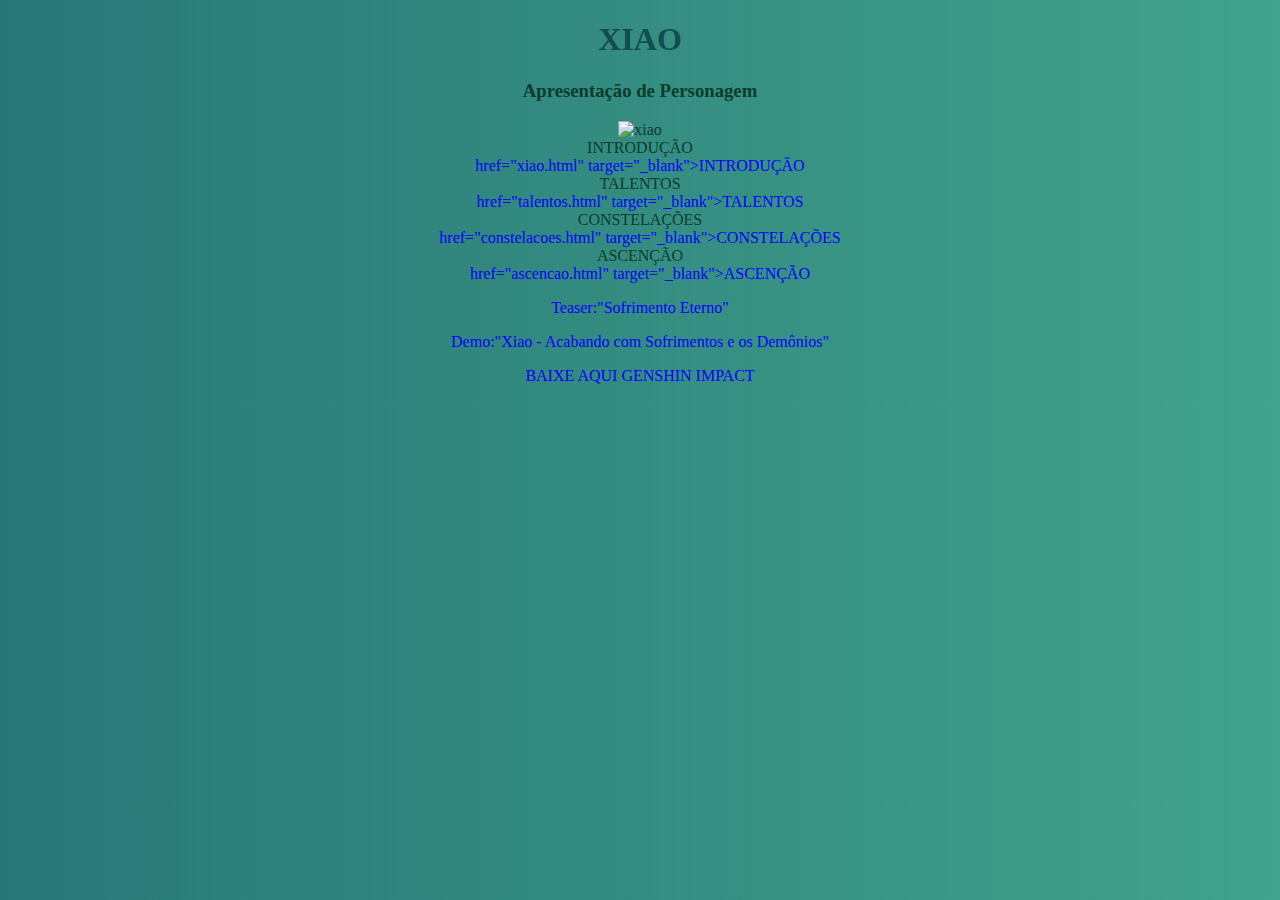
==== index.html @ c7e50aab "Update index.html" ====
<!DOCTYPE html>
<html lang="en">
<head>
    <meta charset="UTF-8">
    <meta name="viewport" content="width=device-width, initial-scale=1.0">
    <link rel="stylesheet" type = "text/css" href="style.css">
   
</head>
<body>

  
    
    <h1>XIAO</h1>
    
    <h3>Apresentação de Personagem</h3>

   
    
    
    <img src="https://i.ytimg.com/vi/kCmvCpYL34U/maxresdefault.jpg" alt="xiao">

    
           

     
        <table class ="table table-hover table-dark">    
        

           <tr>  
               
                 
                 <li>INTRODUÇÃO</li>
                 <a>href="xiao.html" target="_blank">INTRODUÇÃO</a>   
                 <li>TALENTOS</li>
                 <a>href="talentos.html" target="_blank">TALENTOS</a>
                 <li>CONSTELAÇÕES</li>
                 <a>href="constelacoes.html" target="_blank">CONSTELAÇÕES</a>
                 <li>ASCENÇÃO</li>
                 <a>href="ascencao.html" target="_blank">ASCENÇÃO</a>  
              
            </tr>               
        
        </table>
        <P></P>
            
        
       
        
    </ol>
    <p><a href="https://youtu.be/BBMB0ZQ3YX4?si=sCh4TOEjUW3FUfHR" target="_blank">Teaser:"Sofrimento Eterno"</a></p>
    <p><a href="https://youtu.be/-tCIg3NQh6Y?si=okhNRWrZ1-WXQMxb" target="_blank">Demo:"Xiao - Acabando com Sofrimentos e os Demônios"</a><p/>
   

    <a href="https://genshin.hoyoverse.com/en/home" target="_blank">BAIXE AQUI GENSHIN IMPACT</a>
    </a>
     
    
    
</body>
</html>
---- style.css ----
@CHARSET "UTF-8";

body
{
  background-image: linear-gradient(90deg,rgb(40, 119, 119),rgb(65, 163, 139));
    color:rgb(11, 59, 45);
    font-size:12pt;
    font-family:Lexend;
    text-align:center;
    text-decoration:none;
}

h1
  {
    color:rgb(17, 77, 77);
    fontsize:30pt;
    font-family:Impact;
  }

h2
{
  color:rgb(17, 77, 77);
  fontsize:30pt;
  font-family:Oswald;
}

a
{
  color:blue;
  fontsize:15pt;
  text-decoration: none;
}

.impar 
{
  font-size:16pt;
  font-family:Arial;
  color:red
}

.par 
{
  font-size:20pt;
  font-family:Veradana;
  color:blue;
}
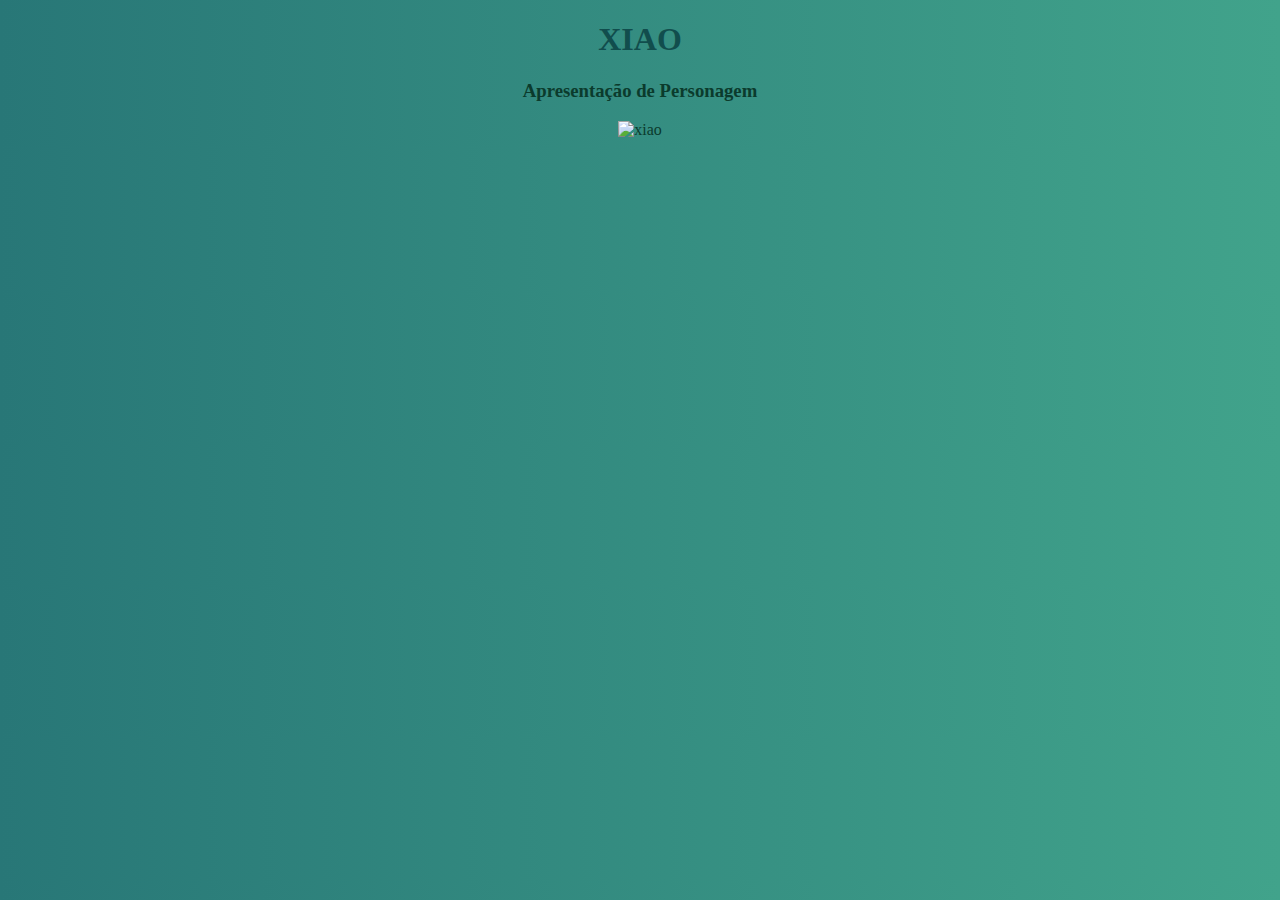
==== commit 69c8a9c0: "Update index.html" ====
--- a/index.html
+++ b/index.html
@@ -17,42 +17,21 @@
    
     
     
-    <img src="https://i.ytimg.com/vi/kCmvCpYL34U/maxresdefault.jpg" alt="xiao">
-
-    
-           
-
-     
-        <table class ="table table-hover table-dark">    
+    <img src="https://i.ytimg.com/vi/kCmvCpYL34U/maxresdefault.jpg" alt="xiao"> 
         
 
            <tr>  
                
                  
-                 <li>INTRODUÇÃO</li>
-                 <a>href="xiao.html" target="_blank">INTRODUÇÃO</a>   
-                 <li>TALENTOS</li>
-                 <a>href="talentos.html" target="_blank">TALENTOS</a>
-                 <li>CONSTELAÇÕES</li>
-                 <a>href="constelacoes.html" target="_blank">CONSTELAÇÕES</a>
-                 <li>ASCENÇÃO</li>
-                 <a>href="ascencao.html" target="_blank">ASCENÇÃO</a>  
+          
               
             </tr>               
         
-        </table>
-        <P></P>
             
         
        
         
-    </ol>
-    <p><a href="https://youtu.be/BBMB0ZQ3YX4?si=sCh4TOEjUW3FUfHR" target="_blank">Teaser:"Sofrimento Eterno"</a></p>
-    <p><a href="https://youtu.be/-tCIg3NQh6Y?si=okhNRWrZ1-WXQMxb" target="_blank">Demo:"Xiao - Acabando com Sofrimentos e os Demônios"</a><p/>
-   
-
-    <a href="https://genshin.hoyoverse.com/en/home" target="_blank">BAIXE AQUI GENSHIN IMPACT</a>
-    </a>
+ 
      
     
     
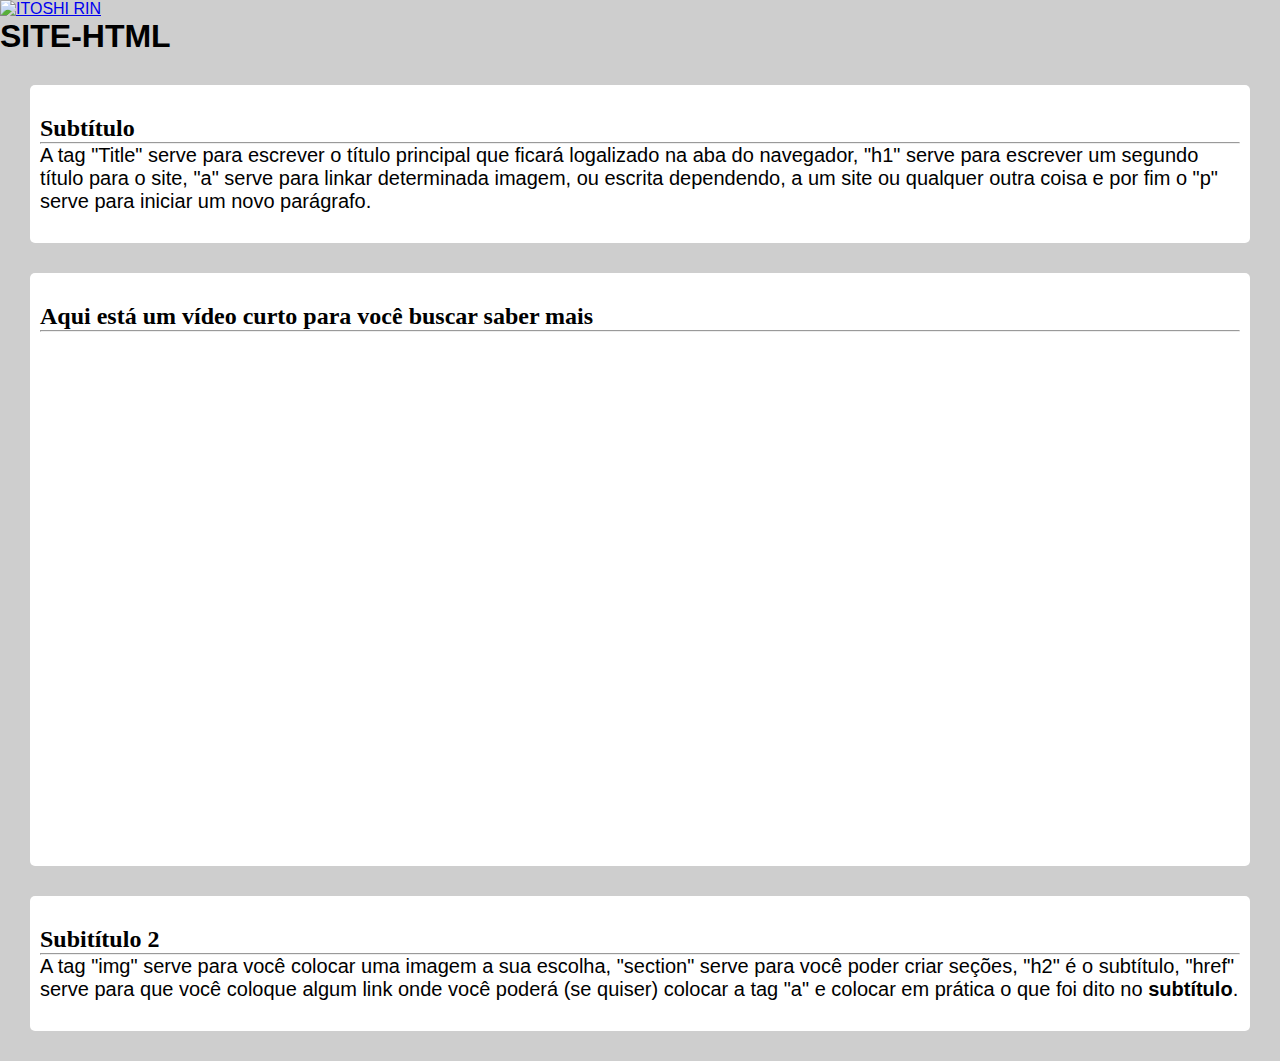
==== commit 730a9a86: "Rename atv.html to index.html" ====
--- a/index.html
+++ b/index.html
@@ -2,38 +2,49 @@
 <html lang="en">
 <head>
     <meta charset="UTF-8">
+    <meta http-equiv="X-UA-Compatible" content="IE=edge">
     <meta name="viewport" content="width=device-width, initial-scale=1.0">
-    <link rel="stylesheet" type = "text/css" href="style.css">
-   
+    <title>Os principais comandos para se criar um site</title>
+    <link rel="stylesheet" href="style.css">
 </head>
 <body>
 
-  
+<header>
+    <nav>   
     
-    <h1>XIAO</h1>
-    
-    <h3>Apresentação de Personagem</h3>
-
-   
+    <a href="https://github.com/angelaiyaa/site_2024">
+    <img src="imagens/rin2.png" alt="Itoshi Rin"></a>
+    <h1>Site-HTML</h1> 
+    </nav> 
     
     
-    <img src="https://i.ytimg.com/vi/kCmvCpYL34U/maxresdefault.jpg" alt="xiao"> 
-        
 
-           <tr>  
-               
-                 
-          
-              
-            </tr>               
-        
-            
-        
-       
-        
- 
-     
+<section>
+    <h2>Subtítulo</h2>
     
+    <hr>
+    <p> A tag "Title" serve para escrever o título principal que ficará logalizado na aba do navegador, "h1" serve para escrever um segundo título para o site, "a" serve para linkar determinada imagem, ou escrita dependendo, a um site ou qualquer outra coisa e por fim o "p" serve para iniciar um novo parágrafo.</p>
+
+</section>
+
+
+<section>
+  <h2>Aqui está um vídeo curto para você buscar saber mais</h2>
+  <hr>
+   <iframe class="video" src="https://www.youtube.com/embed/5Hn58p-hYC0?si=fcb3i8MgZPfaW0zd" title="YouTube video player" frameborder="0" allow="accelerometer; autoplay; clipboard-write; encrypted-media; gyroscope; picture-in-picture; web-share" referrerpolicy="strict-origin-when-cross-origin" allowfullscreen></iframe>
+</section>
+    
+
+<section>
+    <h2>Subitítulo 2</h2>
+    <hr>
+    <p>A tag "img" serve para você colocar uma imagem a sua escolha, "section" serve para você poder criar seções, "h2" é o subtítulo, "href" serve para que você coloque algum link onde você poderá (se quiser) colocar a tag "a" e colocar em prática o que foi dito no <strong>subtítulo</strong>.</p>
+
+
+</section>
+
+</header>
+
     
 </body>
 </html>
--- a/style.css
+++ b/style.css
@@ -1,46 +1,44 @@
-@CHARSET "UTF-8";
-
-body
-{
-  background-image: linear-gradient(90deg,rgb(40, 119, 119),rgb(65, 163, 139));
-    color:rgb(11, 59, 45);
-    font-size:12pt;
-    font-family:Lexend;
-    text-align:center;
-    text-decoration:none;
-}
-
-h1
-  {
-    color:rgb(17, 77, 77);
-    fontsize:30pt;
-    font-family:Impact;
-  }
-
-h2
-{
-  color:rgb(17, 77, 77);
-  fontsize:30pt;
-  font-family:Oswald;
-}
-
-a
-{
-  color:blue;
-  fontsize:15pt;
-  text-decoration: none;
-}
-
-.impar 
-{
-  font-size:16pt;
-  font-family:Arial;
-  color:red
-}
-
-.par 
-{
-  font-size:20pt;
-  font-family:Veradana;
-  color:blue;
-}
+*{
+    margin: 0px;
+    padding: 0px;
+  }
+  
+  body{
+    background-color: rgb(206, 206, 206);
+
+}
+  p{
+     font-family: Arial, Helvetica, sans-serif;
+     font-size: 20px;
+     color: rgb(0, 0, 0);
+  }
+  
+  header img{
+    
+    height: 100px;
+    width: 100px;
+  }
+
+  nav{
+    text-transform: uppercase;
+    font-family: Verdana, Geneva, Tahoma, sans-serif;
+                
+  }
+  
+  section{
+     background-color: rgb(255, 255, 255);
+     margin: 30px;
+     padding: 30px 10px 30px 10px;
+     border-radius: 5px;
+  
+      
+  }
+
+ .video{
+    width: 80%;
+    height: 500px;
+
+
+
+
+  }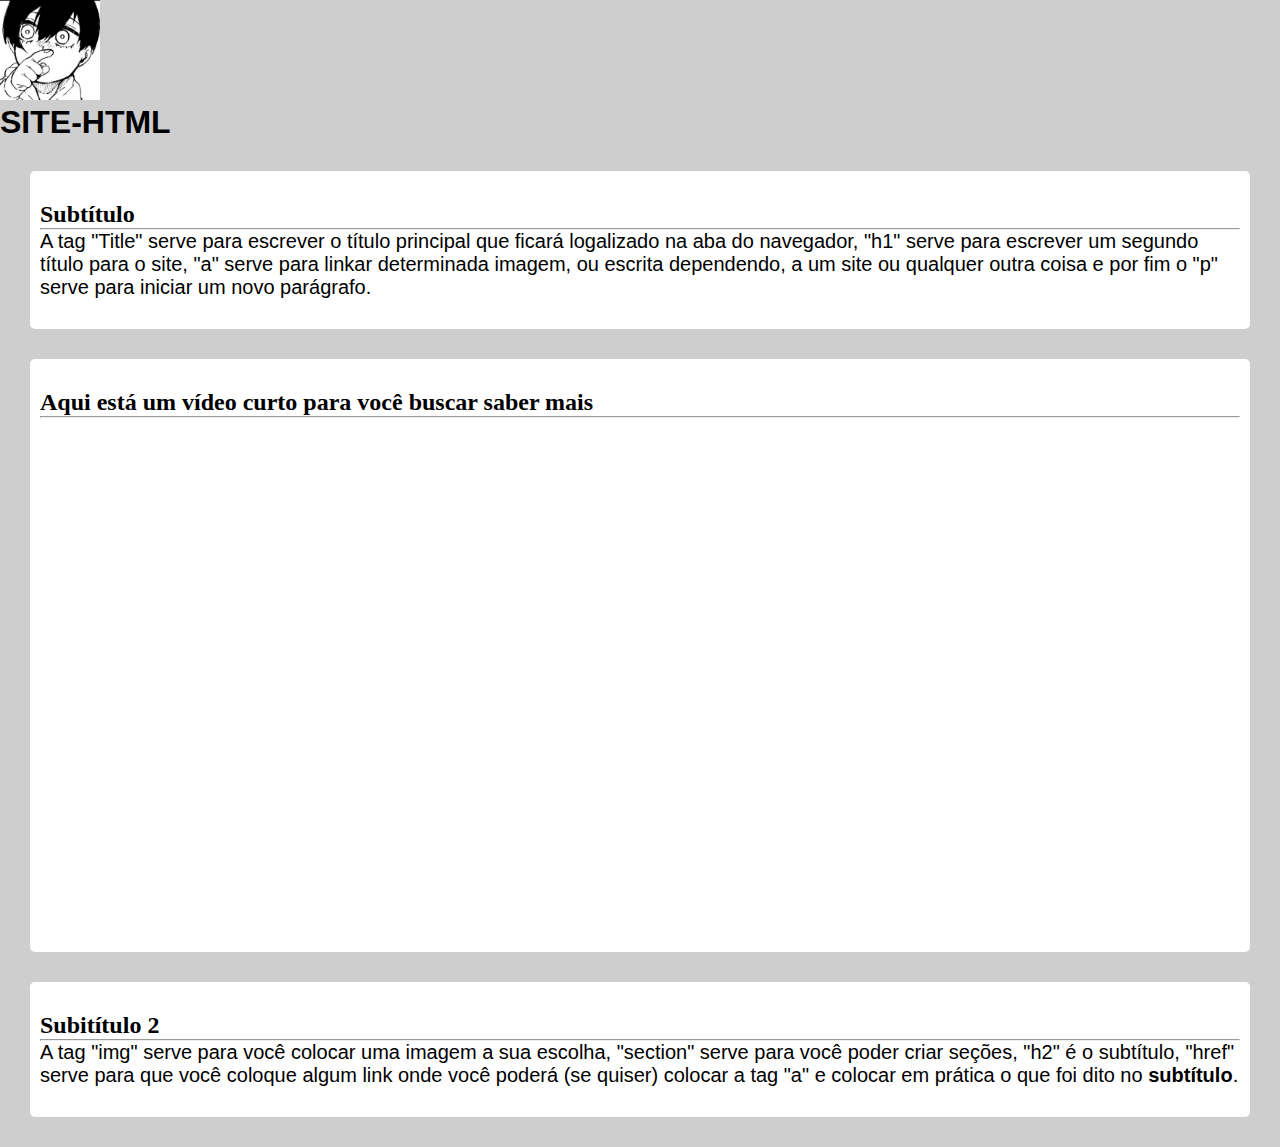
==== commit d87ba719: "Update index.html" ====
--- a/index.html
+++ b/index.html
@@ -13,7 +13,7 @@
     <nav>   
     
     <a href="https://github.com/angelaiyaa/site_2024">
-    <img src="imagens/rin2.png" alt="Itoshi Rin"></a>
+    <img src="rin2.png" alt="Itoshi Rin"></a>
     <h1>Site-HTML</h1> 
     </nav> 
     
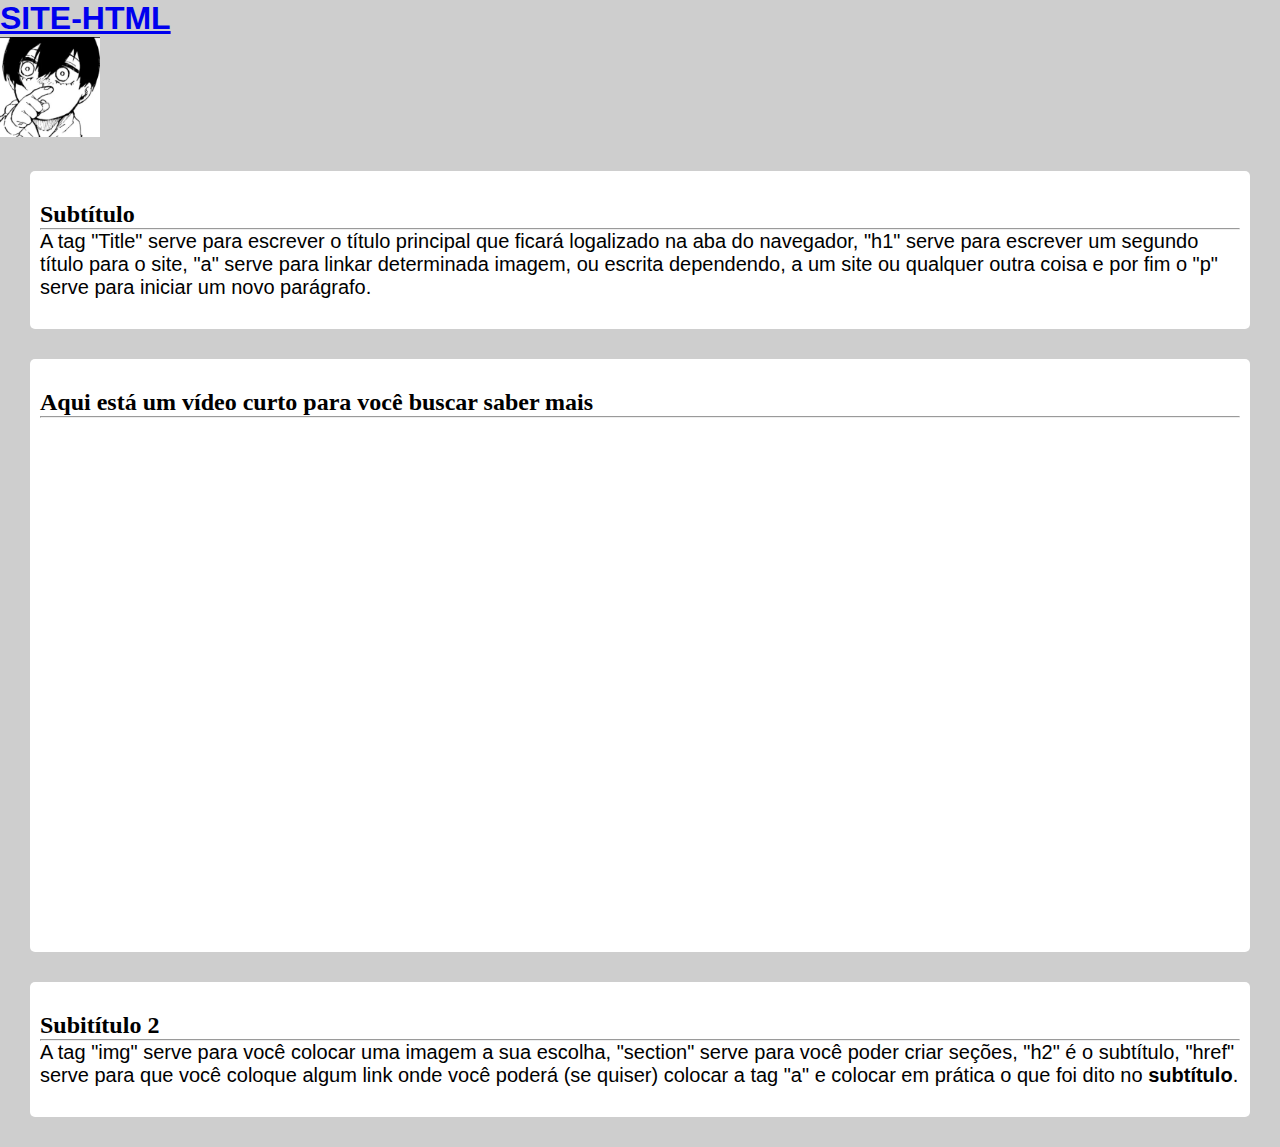
==== commit d7ee830c: "Update index.html" ====
--- a/index.html
+++ b/index.html
@@ -12,11 +12,11 @@
 <header>
     <nav>   
     
-    <a href="https://github.com/angelaiyaa/site_2024">
-    <img src="rin2.png" alt="Itoshi Rin"></a>
-    <h1>Site-HTML</h1> 
+    <a href="https://github.com/angelaiyaa/site-2024">
+    <h1>Site-HTML</h1> </a>
+     <img src="rin2.png" alt="Itoshi Rin">
     </nav> 
-    
+   
     
 
 <section>
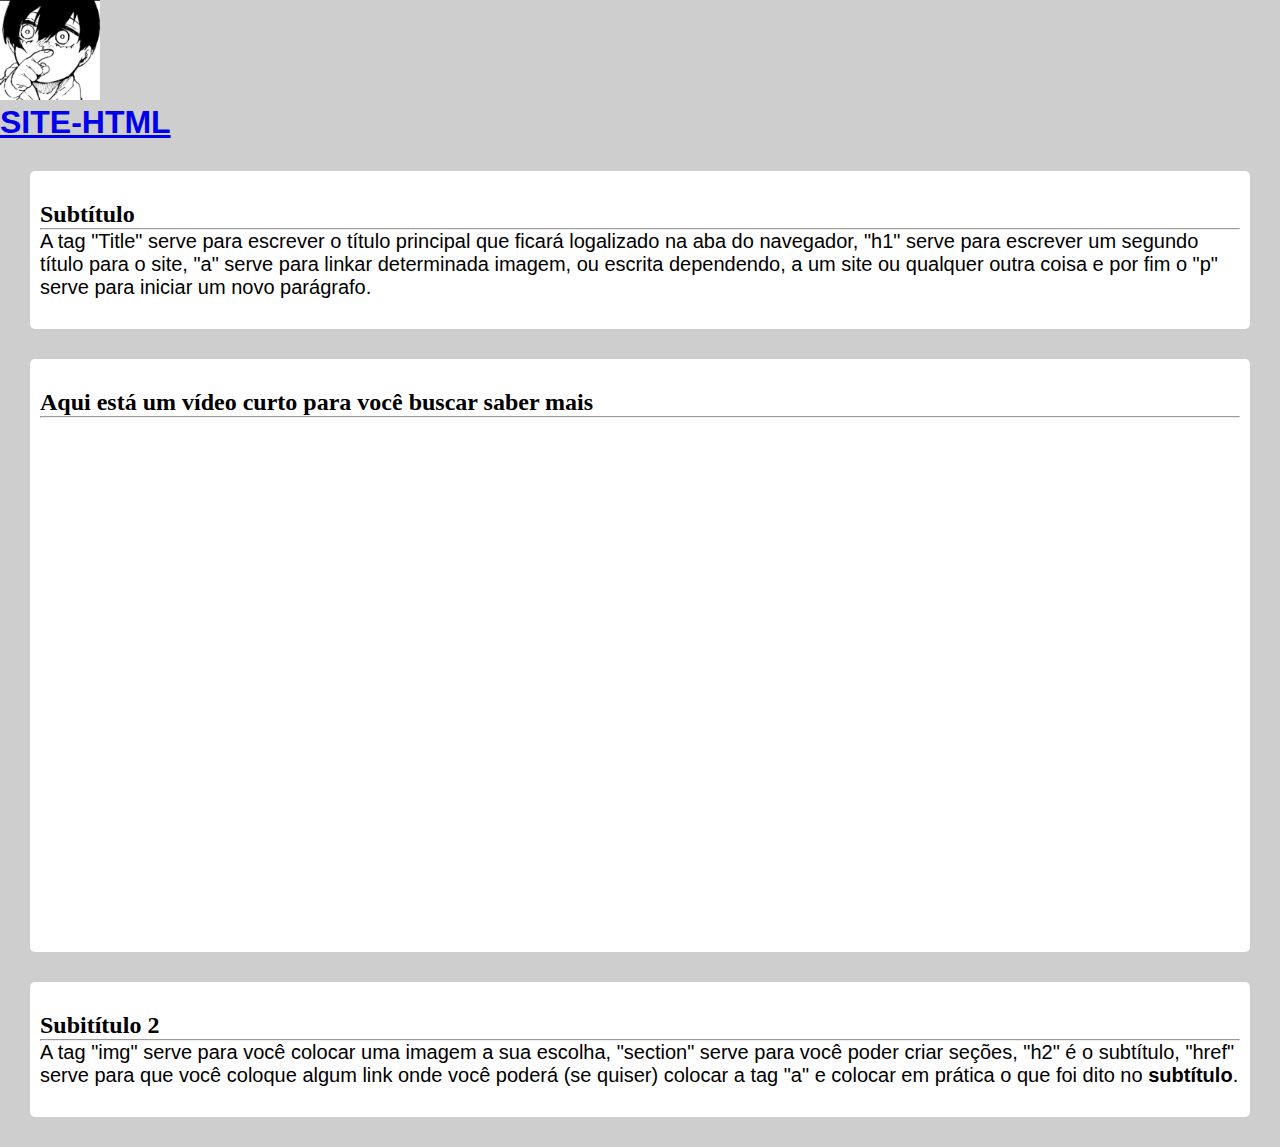
==== commit 573515d9: "Update index.html" ====
--- a/index.html
+++ b/index.html
@@ -12,9 +12,10 @@
 <header>
     <nav>   
     
+  
+    <img src="rin2.png" alt="Itoshi Rin">  
     <a href="https://github.com/angelaiyaa/site-2024">
     <h1>Site-HTML</h1> </a>
-     <img src="rin2.png" alt="Itoshi Rin">
     </nav> 
    
     
